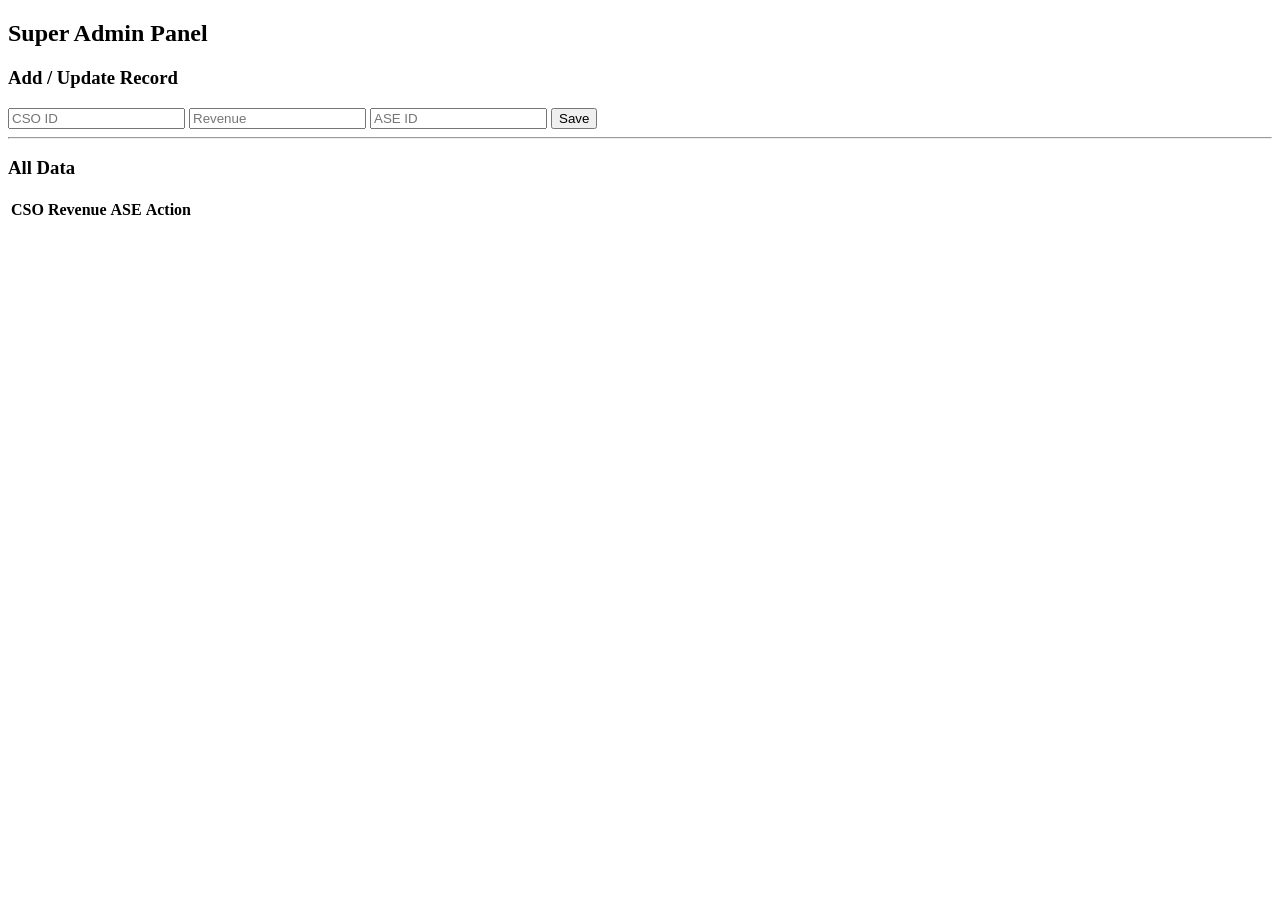
==== admin.html @ 5dad371d "Create admin.html" ====
<!DOCTYPE html>
<html>
<body>

<h2>Super Admin Panel</h2>

<h3>Add / Update Record</h3>

<input id="cso_id" placeholder="CSO ID">
<input id="rev" placeholder="Revenue">
<input id="ase" placeholder="ASE ID">

<button onclick="saveAdmin()">Save</button>

<hr>

<h3>All Data</h3>

<table id="table">
<tr>
<th>CSO</th>
<th>Revenue</th>
<th>ASE</th>
<th>Action</th>
</tr>
</table>

<script type="module" src="assets/admin.js"></script>

</body>
</html>
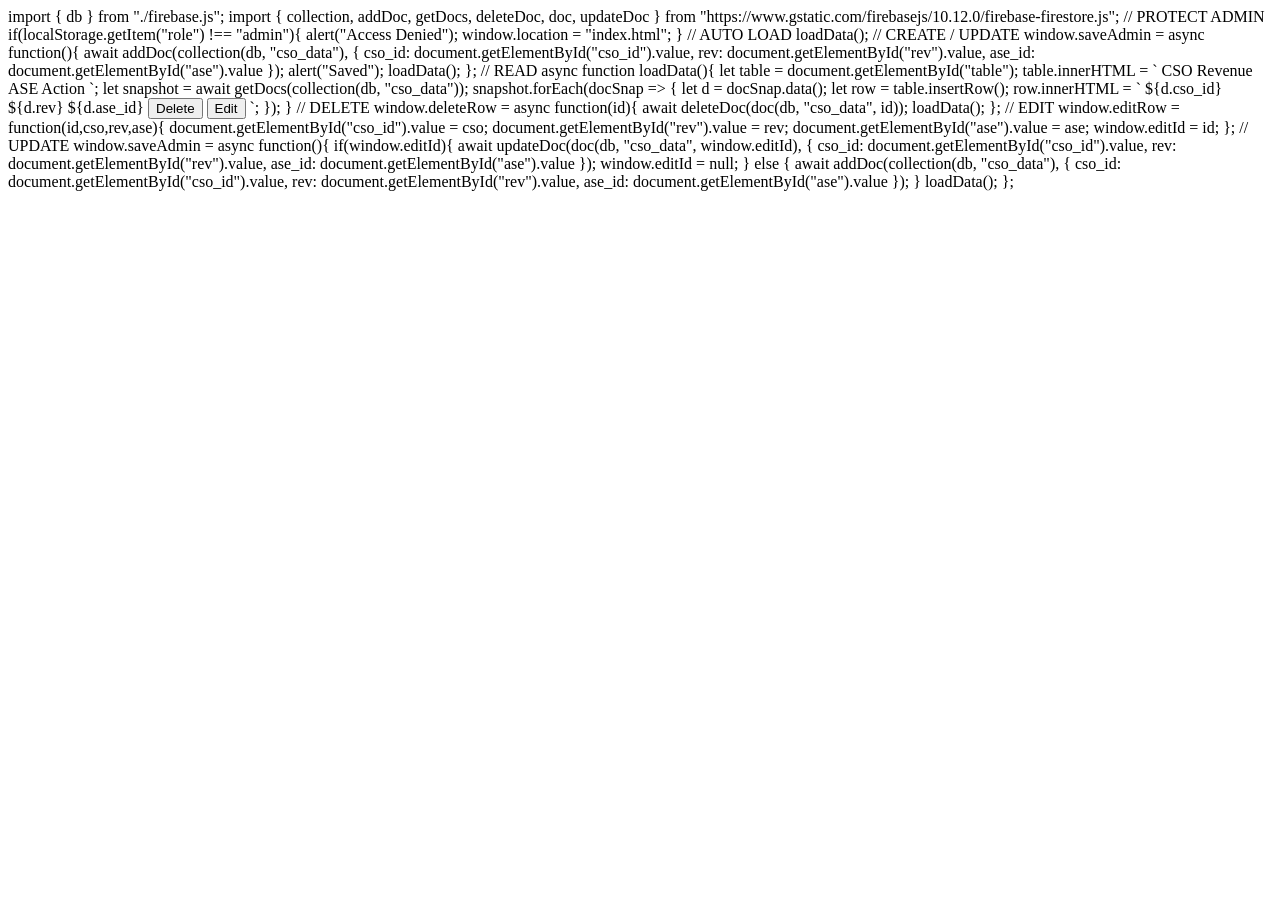
==== commit e74c5e44: "Update admin.html" ====
--- a/admin.html
+++ b/admin.html
@@ -1,16 +1,27 @@
 <!DOCTYPE html>
 <html>
+<head>
+<meta name="viewport" content="width=device-width, initial-scale=1">
+<link rel="stylesheet" href="assets/style.css">
+</head>
 <body>
+
+<script>
+if(localStorage.getItem("role") !== "admin"){
+    alert("Unauthorized ❌");
+    window.location = "index.html";
+}
+</script>
 
 <h2>Super Admin Panel</h2>
 
-<h3>Add / Update Record</h3>
+<h3>Add / Update</h3>
 
 <input id="cso_id" placeholder="CSO ID">
 <input id="rev" placeholder="Revenue">
 <input id="ase" placeholder="ASE ID">
 
-<button onclick="saveAdmin()">Save</button>
+<button onclick="saveAdmin()">Save / Update</button>
 
 <hr>
 
@@ -25,7 +36,9 @@
 </tr>
 </table>
 
-<script type="module" src="assets/admin.js"></script>
+<button onclick="logout()">Logout</button>
+
+<script type="module" src="./assets/admin.js"></script>
 
 </body>
 </html>
--- a/assets/style.css
+++ b/assets/style.css
@@ -0,0 +1,19 @@
+
+body {
+    font-family: Poppins;
+    background: #0f172a;
+    color: white;
+    padding: 15px;
+}
+
+input, button {
+    width: 100%;
+    padding: 10px;
+    margin: 5px 0;
+    border-radius: 8px;
+}
+
+button {
+    background: #2563eb;
+    color: white;
+}
